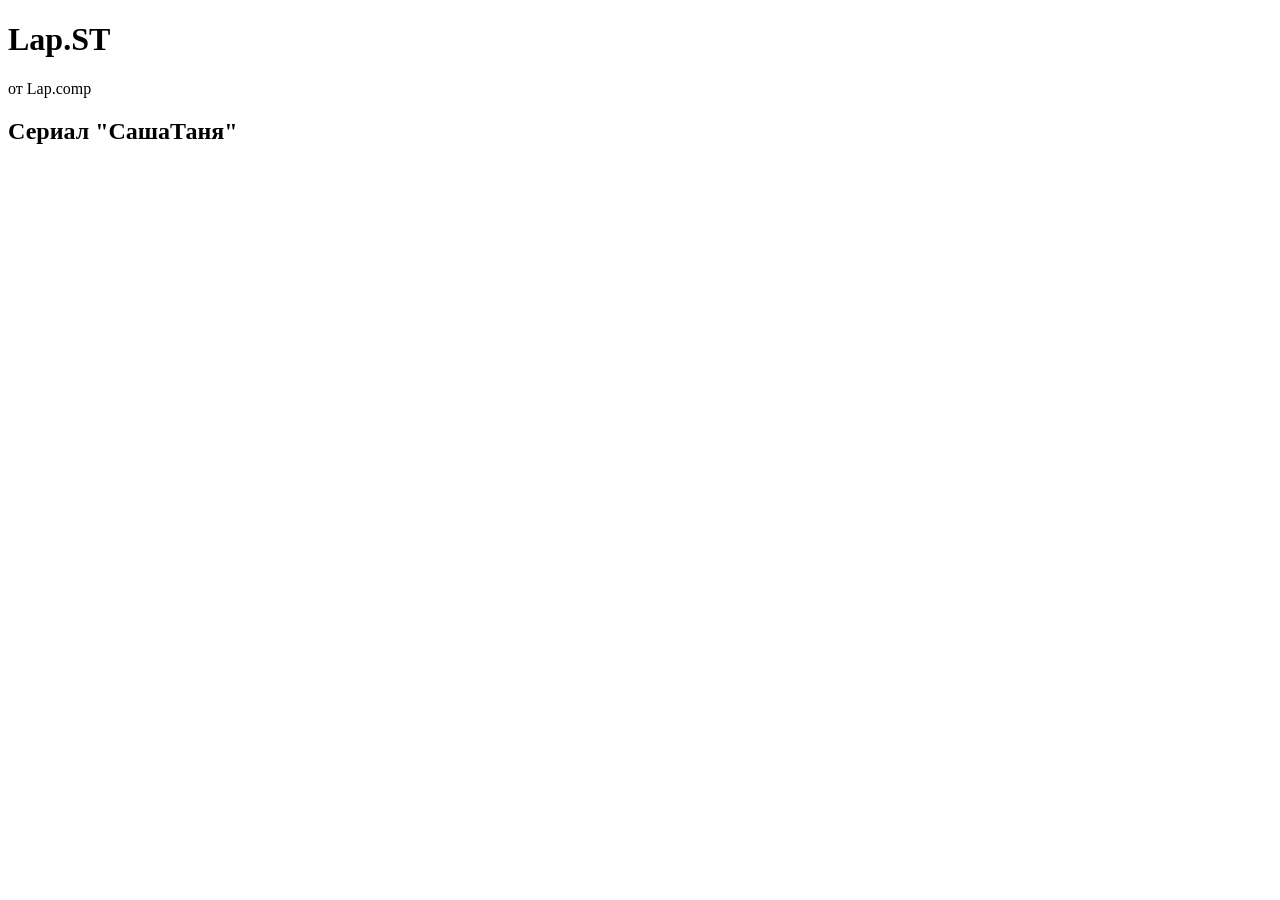
==== index.html @ 9cfa6670 "Create index.html" ====
<!DOCTYPE html>
<html lang="ru">
<head>
    <meta charset="UTF-8">
    <meta name="viewport" content="width=device-width, initial-scale=1.0, user-scalable=yes">
    <meta name="theme-color" content="#0a0a0a">
    <title>Lap.ST - СашаТаня</title>
    <link rel="stylesheet" href="css/style.css">
</head>
<body>
    <div class="container">
        <header>
            <h1>Lap.<span class="highlight">ST</span></h1>
            <p class="subtitle">от Lap.comp</p>
        </header>

        <main>
            <div class="series-info">
                <h2>Сериал "СашаТаня"</h2>
            </div>

            <div class="seasons-container" id="seasonsContainer">
                <!-- Сезоны будут загружены из all.js -->
            </div>
        </main>
    </div>

    <script src="js/all.js"></script>
    <script src="js/main.js"></script>
</body>
</html>
---- css/style.css ----
/* Группа кнопок */
.button-group {
    display: flex;
    gap: 15px;
    justify-content: center;
    margin-top: 15px;
    flex-wrap: wrap;
}

.download-btn, .copy-btn {
    padding: 12px 24px;
    border-radius: 8px;
    font-size: 1rem;
    cursor: pointer;
    transition: all 0.3s ease;
    font-weight: 600;
    display: inline-flex;
    align-items: center;
    gap: 8px;
    border: none;
}

.download-btn {
    background: linear-gradient(135deg, #6c5ce7, #a55de7);
    color: white;
}

.copy-btn {
    background: linear-gradient(135deg, #00b894, #00cec9);
    color: white;
}

.download-btn:hover, .copy-btn:hover {
    transform: translateY(-2px);
    box-shadow: 0 4px 12px rgba(0,0,0,0.3);
}

/* Уведомление о продолжении просмотра */
.resume-notification {
    position: fixed;
    top: 50%;
    left: 50%;
    transform: translate(-50%, -50%) scale(0.9);
    background: #1e1e1e;
    border: 2px solid #6c5ce7;
    border-radius: 12px;
    padding: 0;
    z-index: 2000;
    opacity: 0;
    transition: all 0.3s ease;
    box-shadow: 0 8px 32px rgba(0,0,0,0.4);
    min-width: 300px;
}

.resume-notification.show {
    opacity: 1;
    transform: translate(-50%, -50%) scale(1);
}

.resume-content {
    padding: 24px;
}

.resume-content p {
    margin: 10px 0;
    font-size: 1rem;
}

.resume-buttons {
    display: flex;
    gap: 10px;
    margin-top: 20px;
}

.resume-yes, .resume-no {
    flex: 1;
    padding: 10px;
    border: none;
    border-radius: 6px;
    cursor: pointer;
    font-weight: 600;
    transition: all 0.3s ease;
}

.resume-yes {
    background: #6c5ce7;
    color: white;
}

.resume-no {
    background: #2c2c2c;
    color: #e0e0e0;
}

.resume-yes:hover, .resume-no:hover {
    transform: translateY(-2px);
}

/* Уведомление о копировании ссылки */
.copy-notification {
    position: fixed;
    top: 50%;
    left: 50%;
    transform: translate(-50%, -50%) scale(0.9);
    background: #1e1e1e;
    border: 2px solid #00cec9;
    border-radius: 12px;
    padding: 0;
    z-index: 2000;
    opacity: 0;
    transition: all 0.3s ease;
    box-shadow: 0 8px 32px rgba(0,0,0,0.4);
    min-width: 320px;
}

.copy-notification.show {
    opacity: 1;
    transform: translate(-50%, -50%) scale(1);
}

.copy-content {
    padding: 24px;
}

.copy-content p {
    margin: 10px 0;
    font-size: 1rem;
}

.copy-buttons {
    display: flex;
    gap: 10px;
    margin-top: 20px;
    flex-direction: column;
}

.copy-with-time, .copy-without-time {
    padding: 10px;
    border: none;
    border-radius: 6px;
    cursor: pointer;
    font-weight: 600;
    transition: all 0.3s ease;
}

.copy-with-time {
    background: #00cec9;
    color: #1e1e1e;
}

.copy-without-time {
    background: #2c2c2c;
    color: #e0e0e0;
}

.copy-with-time:hover, .copy-without-time:hover {
    transform: translateY(-2px);
}

/* Индикатор прогресса на кнопках серий */
.episode-btn {
    position: relative;
}

.episode-btn.has-progress {
    border-color: #6c5ce7;
    background: #1e1a2f;
}

.progress-icon {
    position: absolute;
    top: 5px;
    right: 8px;
    font-size: 10px;
    color: #6c5ce7;
}

/* Адаптация для мобильных */
@media (max-width: 768px) {
    .button-group {
        flex-direction: column;
    }
    
    .download-btn, .copy-btn {
        width: 100%;
        justify-content: center;
    }
    
    .resume-notification, .copy-notification {
        width: 90%;
        min-width: auto;
    }
    
    .resume-buttons, .copy-buttons {
        flex-direction: column;
    }
}
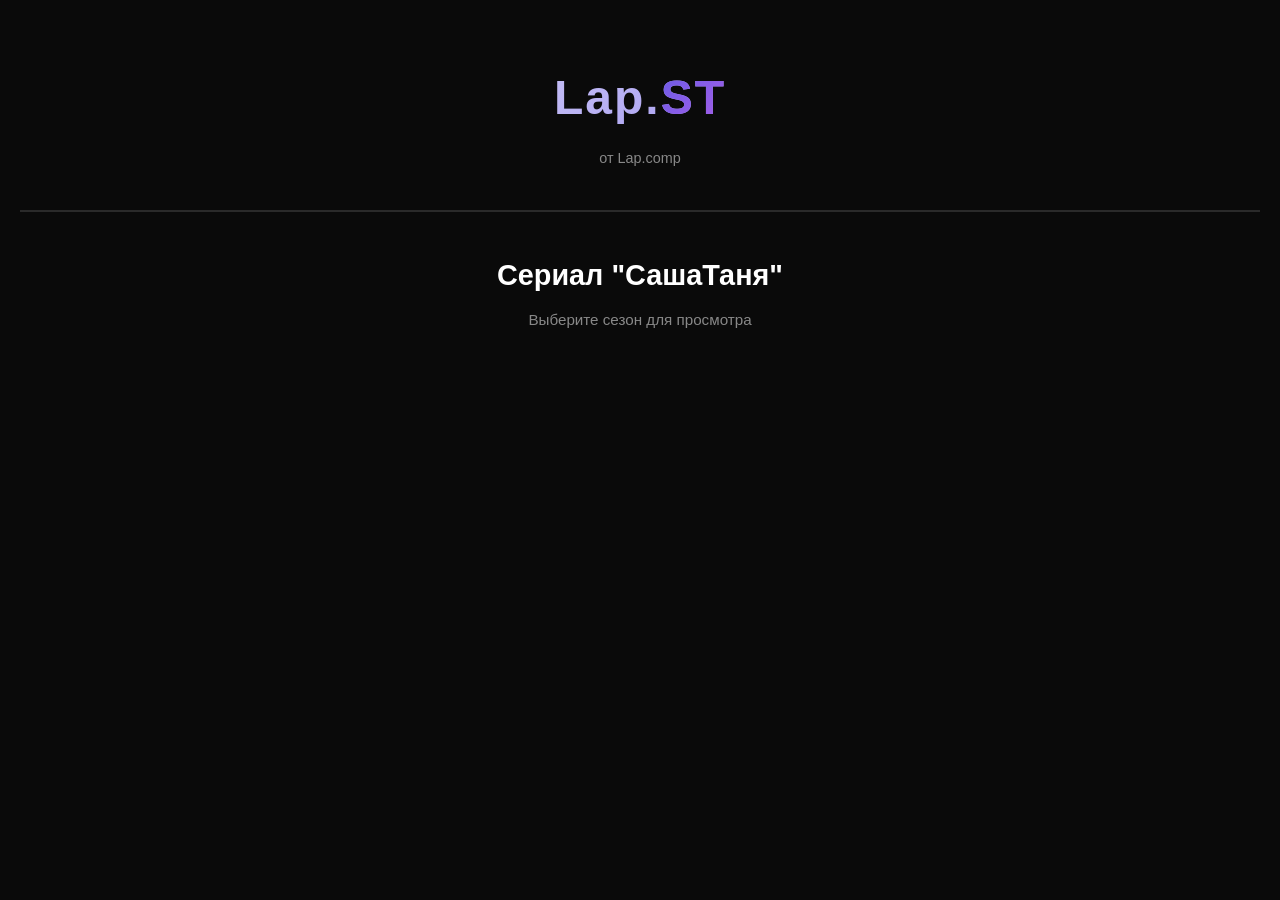
==== commit 3546b92b: "Update index.html" ====
--- a/index.html
+++ b/index.html
@@ -17,10 +17,23 @@
         <main>
             <div class="series-info">
                 <h2>Сериал "СашаТаня"</h2>
+                <p class="series-description">Выберите сезон для просмотра</p>
             </div>
 
-            <div class="seasons-container" id="seasonsContainer">
+            <!-- Список сезонов -->
+            <div class="seasons-list" id="seasonsList">
                 <!-- Сезоны будут загружены из all.js -->
+            </div>
+
+            <!-- Список серий (изначально скрыт) -->
+            <div class="episodes-section" id="episodesSection" style="display: none;">
+                <button class="back-to-seasons" id="backToSeasonsBtn">
+                    ← Назад к сезонам
+                </button>
+                <div class="current-season-title" id="currentSeasonTitle"></div>
+                <div class="episodes-grid" id="episodesGrid">
+                    <!-- Серии будут загружены динамически -->
+                </div>
             </div>
         </main>
     </div>
--- a/css/style.css
+++ b/css/style.css
@@ -1,3 +1,297 @@
+/* ===== ОСНОВНЫЕ СТИЛИ ===== */
+* {
+    margin: 0;
+    padding: 0;
+    box-sizing: border-box;
+}
+
+body {
+    background: #0a0a0a;
+    color: #e0e0e0;
+    font-family: -apple-system, BlinkMacSystemFont, 'Segoe UI', Roboto, Oxygen, Ubuntu, Cantarell, 'Open Sans', 'Helvetica Neue', sans-serif;
+    line-height: 1.6;
+    min-height: 100vh;
+    overflow-x: hidden;
+}
+
+.container {
+    max-width: 1200px;
+    margin: 0 auto;
+    padding: 20px;
+}
+
+/* ===== HEADER ===== */
+header {
+    text-align: center;
+    padding: 40px 20px;
+    border-bottom: 2px solid #2a2a2a;
+    margin-bottom: 40px;
+    animation: fadeInDown 0.6s ease-out;
+}
+
+h1 {
+    font-size: 3rem;
+    font-weight: 700;
+    letter-spacing: 2px;
+    background: linear-gradient(135deg, #fff, #6c5ce7);
+    -webkit-background-clip: text;
+    -webkit-text-fill-color: transparent;
+    background-clip: text;
+}
+
+.highlight {
+    background: linear-gradient(135deg, #6c5ce7, #a55de7);
+    -webkit-background-clip: text;
+    -webkit-text-fill-color: transparent;
+    background-clip: text;
+}
+
+.subtitle {
+    color: #888;
+    font-size: 0.9rem;
+    margin-top: 10px;
+}
+
+/* ===== ИНФОРМАЦИЯ О СЕРИАЛЕ ===== */
+.series-info {
+    text-align: center;
+    margin-bottom: 40px;
+}
+
+.series-info h2 {
+    font-size: 1.8rem;
+    color: #fff;
+    margin-bottom: 10px;
+}
+
+.series-description {
+    color: #888;
+    font-size: 0.95rem;
+    margin-top: 10px;
+    text-align: center;
+    max-width: 600px;
+    margin-left: auto;
+    margin-right: auto;
+}
+
+/* ===== КАРТОЧКИ СЕЗОНОВ ===== */
+.season-card {
+    background: #141414;
+    border-radius: 16px;
+    padding: 24px;
+    margin-bottom: 30px;
+    border: 1px solid #2a2a2a;
+    transition: all 0.3s ease;
+    animation: fadeInUp 0.5s ease-out;
+}
+
+.season-card:hover {
+    border-color: #6c5ce7;
+    transform: translateY(-2px);
+    box-shadow: 0 8px 24px rgba(108, 92, 231, 0.1);
+}
+
+.season-header {
+    display: flex;
+    justify-content: space-between;
+    align-items: center;
+    margin-bottom: 10px;
+    flex-wrap: wrap;
+    gap: 10px;
+}
+
+.season-title {
+    font-size: 1.6rem;
+    font-weight: 600;
+    color: #6c5ce7;
+    margin: 0;
+}
+
+.season-year {
+    color: #888;
+    font-size: 0.9rem;
+    background: #1e1e1e;
+    padding: 4px 12px;
+    border-radius: 20px;
+}
+
+.episodes-count {
+    color: #6c5ce7;
+    font-size: 0.85rem;
+    margin-bottom: 20px;
+    padding-bottom: 12px;
+    border-bottom: 1px solid #2a2a2a;
+    display: inline-block;
+}
+
+/* ===== СЕТКА СЕРИЙ ===== */
+.episodes-grid {
+    display: grid;
+    grid-template-columns: repeat(auto-fill, minmax(150px, 1fr));
+    gap: 16px;
+}
+
+.episode-btn {
+    background: #1e1e1e;
+    border: 1px solid #2e2e2e;
+    color: #e0e0e0;
+    padding: 14px 12px;
+    border-radius: 12px;
+    cursor: pointer;
+    transition: all 0.3s ease;
+    text-align: center;
+    position: relative;
+    overflow: hidden;
+}
+
+.episode-btn::before {
+    content: '';
+    position: absolute;
+    top: 0;
+    left: -100%;
+    width: 100%;
+    height: 100%;
+    background: linear-gradient(90deg, transparent, rgba(108, 92, 231, 0.2), transparent);
+    transition: left 0.5s ease;
+}
+
+.episode-btn:hover::before {
+    left: 100%;
+}
+
+.episode-btn:hover {
+    background: #6c5ce7;
+    border-color: #6c5ce7;
+    transform: translateY(-3px);
+    box-shadow: 0 4px 12px rgba(108, 92, 231, 0.3);
+}
+
+.episode-number {
+    font-weight: bold;
+    font-size: 1rem;
+    margin-bottom: 6px;
+}
+
+.episode-title {
+    font-size: 0.85rem;
+    color: #aaa;
+    margin-bottom: 6px;
+    transition: color 0.3s ease;
+}
+
+.episode-duration {
+    font-size: 0.7rem;
+    color: #6c5ce7;
+    font-family: monospace;
+}
+
+.episode-btn:hover .episode-title {
+    color: white;
+}
+
+.episode-btn:hover .episode-duration {
+    color: #fff;
+}
+
+/* Индикатор прогресса на кнопках */
+.episode-btn.has-progress {
+    border-color: #6c5ce7;
+    background: #1e1a2f;
+    box-shadow: 0 0 8px rgba(108, 92, 231, 0.3);
+}
+
+.progress-icon {
+    position: absolute;
+    top: 8px;
+    right: 8px;
+    font-size: 10px;
+    color: #6c5ce7;
+    animation: pulse 2s infinite;
+}
+
+/* ===== СТРАНИЦА ПЛЕЕРА ===== */
+.player-container {
+    padding: 20px;
+    min-height: 100vh;
+}
+
+.player-header {
+    display: flex;
+    align-items: center;
+    gap: 20px;
+    padding: 20px;
+    margin-bottom: 30px;
+    border-bottom: 2px solid #2a2a2a;
+    flex-wrap: wrap;
+}
+
+.back-btn {
+    color: #6c5ce7;
+    text-decoration: none;
+    font-size: 1.1rem;
+    padding: 10px 20px;
+    border-radius: 8px;
+    transition: all 0.3s ease;
+    display: inline-flex;
+    align-items: center;
+    gap: 8px;
+    background: #1e1e1e;
+}
+
+.back-btn:hover {
+    background: #6c5ce7;
+    color: white;
+    transform: translateX(-3px);
+}
+
+.player-header h1 {
+    margin: 0;
+    font-size: 1.8rem;
+}
+
+/* Видео плеер */
+.video-wrapper {
+    background: #000;
+    border-radius: 16px;
+    overflow: hidden;
+    margin-bottom: 20px;
+    box-shadow: 0 8px 32px rgba(0, 0, 0, 0.5);
+    position: relative;
+}
+
+video {
+    width: 100%;
+    max-height: 70vh;
+    background: #000;
+    outline: none;
+    display: block;
+}
+
+/* Стили для видео контролов */
+video::-webkit-media-controls-panel {
+    background: linear-gradient(to top, rgba(0,0,0,0.8), rgba(0,0,0,0.4));
+}
+
+video::-webkit-media-controls-current-time-display,
+video::-webkit-media-controls-time-remaining-display {
+    color: #6c5ce7;
+}
+
+/* Информация о серии */
+.episode-info {
+    text-align: center;
+    padding: 24px;
+    background: #141414;
+    border-radius: 16px;
+    margin-top: 20px;
+}
+
+.episode-info h3 {
+    font-size: 1.3rem;
+    margin-bottom: 20px;
+    color: #fff;
+}
+
 /* Группа кнопок */
 .button-group {
     display: flex;
@@ -8,16 +302,18 @@
 }
 
 .download-btn, .copy-btn {
-    padding: 12px 24px;
-    border-radius: 8px;
+    padding: 12px 28px;
+    border-radius: 10px;
     font-size: 1rem;
     cursor: pointer;
     transition: all 0.3s ease;
     font-weight: 600;
     display: inline-flex;
     align-items: center;
-    gap: 8px;
+    gap: 10px;
     border: none;
+    position: relative;
+    overflow: hidden;
 }
 
 .download-btn {
@@ -32,7 +328,41 @@
 
 .download-btn:hover, .copy-btn:hover {
     transform: translateY(-2px);
-    box-shadow: 0 4px 12px rgba(0,0,0,0.3);
+    box-shadow: 0 6px 20px rgba(0, 0, 0, 0.3);
+}
+
+.download-btn:active, .copy-btn:active {
+    transform: translateY(0);
+}
+
+.download-btn:disabled, .copy-btn:disabled {
+    opacity: 0.5;
+    cursor: not-allowed;
+    transform: none;
+}
+
+/* ===== УВЕДОМЛЕНИЯ ===== */
+/* Основное уведомление */
+.notification {
+    position: fixed;
+    bottom: 30px;
+    right: 30px;
+    background: linear-gradient(135deg, #6c5ce7, #a55de7);
+    color: white;
+    padding: 14px 24px;
+    border-radius: 12px;
+    font-size: 0.9rem;
+    z-index: 1000;
+    opacity: 0;
+    transform: translateX(100%);
+    transition: all 0.3s ease;
+    box-shadow: 0 8px 24px rgba(0, 0, 0, 0.3);
+    font-weight: 500;
+}
+
+.notification.show {
+    opacity: 1;
+    transform: translateX(0);
 }
 
 /* Уведомление о продолжении просмотра */
@@ -43,13 +373,14 @@
     transform: translate(-50%, -50%) scale(0.9);
     background: #1e1e1e;
     border: 2px solid #6c5ce7;
-    border-radius: 12px;
+    border-radius: 20px;
     padding: 0;
     z-index: 2000;
     opacity: 0;
     transition: all 0.3s ease;
-    box-shadow: 0 8px 32px rgba(0,0,0,0.4);
-    min-width: 300px;
+    box-shadow: 0 20px 60px rgba(0, 0, 0, 0.5);
+    min-width: 320px;
+    backdrop-filter: blur(10px);
 }
 
 .resume-notification.show {
@@ -58,32 +389,40 @@
 }
 
 .resume-content {
-    padding: 24px;
+    padding: 28px;
 }
 
 .resume-content p {
-    margin: 10px 0;
+    margin: 12px 0;
     font-size: 1rem;
+    line-height: 1.5;
+}
+
+.resume-content p:first-child {
+    font-size: 1.1rem;
+    font-weight: bold;
+    color: #6c5ce7;
 }
 
 .resume-buttons {
     display: flex;
-    gap: 10px;
-    margin-top: 20px;
+    gap: 12px;
+    margin-top: 24px;
 }
 
 .resume-yes, .resume-no {
     flex: 1;
-    padding: 10px;
+    padding: 12px;
     border: none;
-    border-radius: 6px;
+    border-radius: 10px;
     cursor: pointer;
     font-weight: 600;
     transition: all 0.3s ease;
+    font-size: 0.95rem;
 }
 
 .resume-yes {
-    background: #6c5ce7;
+    background: linear-gradient(135deg, #6c5ce7, #a55de7);
     color: white;
 }
 
@@ -94,6 +433,10 @@
 
 .resume-yes:hover, .resume-no:hover {
     transform: translateY(-2px);
+}
+
+.resume-yes:active, .resume-no:active {
+    transform: translateY(0);
 }
 
 /* Уведомление о копировании ссылки */
@@ -104,13 +447,13 @@
     transform: translate(-50%, -50%) scale(0.9);
     background: #1e1e1e;
     border: 2px solid #00cec9;
-    border-radius: 12px;
+    border-radius: 20px;
     padding: 0;
     z-index: 2000;
     opacity: 0;
     transition: all 0.3s ease;
-    box-shadow: 0 8px 32px rgba(0,0,0,0.4);
-    min-width: 320px;
+    box-shadow: 0 20px 60px rgba(0, 0, 0, 0.5);
+    min-width: 340px;
 }
 
 .copy-notification.show {
@@ -119,32 +462,39 @@
 }
 
 .copy-content {
-    padding: 24px;
+    padding: 28px;
 }
 
 .copy-content p {
-    margin: 10px 0;
+    margin: 12px 0;
     font-size: 1rem;
+}
+
+.copy-content p:first-child {
+    font-size: 1.1rem;
+    font-weight: bold;
+    color: #00cec9;
 }
 
 .copy-buttons {
     display: flex;
-    gap: 10px;
-    margin-top: 20px;
+    gap: 12px;
+    margin-top: 24px;
     flex-direction: column;
 }
 
 .copy-with-time, .copy-without-time {
-    padding: 10px;
+    padding: 12px;
     border: none;
-    border-radius: 6px;
+    border-radius: 10px;
     cursor: pointer;
     font-weight: 600;
     transition: all 0.3s ease;
+    font-size: 0.95rem;
 }
 
 .copy-with-time {
-    background: #00cec9;
+    background: linear-gradient(135deg, #00b894, #00cec9);
     color: #1e1e1e;
 }
 
@@ -157,26 +507,117 @@
     transform: translateY(-2px);
 }
 
-/* Индикатор прогресса на кнопках серий */
-.episode-btn {
-    position: relative;
-}
-
-.episode-btn.has-progress {
-    border-color: #6c5ce7;
-    background: #1e1a2f;
-}
-
-.progress-icon {
-    position: absolute;
-    top: 5px;
-    right: 8px;
-    font-size: 10px;
-    color: #6c5ce7;
-}
-
-/* Адаптация для мобильных */
+/* ===== АНИМАЦИИ ===== */
+@keyframes fadeIn {
+    from {
+        opacity: 0;
+    }
+    to {
+        opacity: 1;
+    }
+}
+
+@keyframes fadeInUp {
+    from {
+        opacity: 0;
+        transform: translateY(30px);
+    }
+    to {
+        opacity: 1;
+        transform: translateY(0);
+    }
+}
+
+@keyframes fadeInDown {
+    from {
+        opacity: 0;
+        transform: translateY(-30px);
+    }
+    to {
+        opacity: 1;
+        transform: translateY(0);
+    }
+}
+
+@keyframes pulse {
+    0%, 100% {
+        opacity: 1;
+    }
+    50% {
+        opacity: 0.5;
+    }
+}
+
+/* ===== СКРОЛЛБАР ===== */
+::-webkit-scrollbar {
+    width: 10px;
+    height: 10px;
+}
+
+::-webkit-scrollbar-track {
+    background: #1a1a1a;
+}
+
+::-webkit-scrollbar-thumb {
+    background: linear-gradient(135deg, #6c5ce7, #a55de7);
+    border-radius: 5px;
+}
+
+::-webkit-scrollbar-thumb:hover {
+    background: linear-gradient(135deg, #5a4bd7, #954dd7);
+}
+
+/* ===== АДАПТИВНОСТЬ ===== */
+/* Планшеты */
 @media (max-width: 768px) {
+    .container {
+        padding: 15px;
+    }
+    
+    header {
+        padding: 25px 15px;
+        margin-bottom: 30px;
+    }
+    
+    h1 {
+        font-size: 2.2rem;
+    }
+    
+    .series-info h2 {
+        font-size: 1.4rem;
+    }
+    
+    .episodes-grid {
+        grid-template-columns: repeat(auto-fill, minmax(130px, 1fr));
+        gap: 12px;
+    }
+    
+    .episode-btn {
+        padding: 12px 10px;
+    }
+    
+    .episode-number {
+        font-size: 0.9rem;
+    }
+    
+    .episode-title {
+        font-size: 0.75rem;
+    }
+    
+    .player-header {
+        flex-direction: column;
+        text-align: center;
+        gap: 15px;
+    }
+    
+    .player-header h1 {
+        font-size: 1.5rem;
+    }
+    
+    .back-btn {
+        align-self: flex-start;
+    }
+    
     .button-group {
         flex-direction: column;
     }
@@ -194,4 +635,200 @@
     .resume-buttons, .copy-buttons {
         flex-direction: column;
     }
-}
+    
+    .season-header {
+        flex-direction: column;
+        align-items: flex-start;
+        gap: 8px;
+    }
+    
+    .season-title {
+        font-size: 1.3rem;
+    }
+    
+    .notification {
+        bottom: 20px;
+        right: 20px;
+        left: 20px;
+        text-align: center;
+        transform: translateY(100%);
+    }
+    
+    .notification.show {
+        transform: translateY(0);
+    }
+}
+
+/* Мобильные телефоны */
+@media (max-width: 480px) {
+    .container {
+        padding: 10px;
+    }
+    
+    header {
+        padding: 20px 10px;
+    }
+    
+    h1 {
+        font-size: 1.8rem;
+    }
+    
+    .subtitle {
+        font-size: 0.8rem;
+    }
+    
+    .series-info h2 {
+        font-size: 1.2rem;
+    }
+    
+    .series-description {
+        font-size: 0.85rem;
+    }
+    
+    .episodes-grid {
+        grid-template-columns: repeat(auto-fill, minmax(110px, 1fr));
+        gap: 10px;
+    }
+    
+    .episode-btn {
+        padding: 10px 8px;
+    }
+    
+    .episode-number {
+        font-size: 0.85rem;
+    }
+    
+    .episode-title {
+        font-size: 0.7rem;
+    }
+    
+    .episode-duration {
+        font-size: 0.65rem;
+    }
+    
+    .season-card {
+        padding: 16px;
+    }
+    
+    .season-title {
+        font-size: 1.2rem;
+    }
+    
+    .episode-info h3 {
+        font-size: 1rem;
+    }
+    
+    .resume-content, .copy-content {
+        padding: 20px;
+    }
+    
+    .resume-content p, .copy-content p {
+        font-size: 0.9rem;
+    }
+    
+    .resume-yes, .resume-no,
+    .copy-with-time, .copy-without-time {
+        padding: 10px;
+        font-size: 0.85rem;
+    }
+    
+    .progress-icon {
+        top: 5px;
+        right: 5px;
+        font-size: 8px;
+    }
+}
+
+/* Десктопы с большим экраном */
+@media (min-width: 1200px) {
+    .container {
+        max-width: 1400px;
+    }
+    
+    .episodes-grid {
+        grid-template-columns: repeat(auto-fill, minmax(160px, 1fr));
+        gap: 20px;
+    }
+    
+    .episode-btn {
+        padding: 16px;
+    }
+    
+    video {
+        max-height: 75vh;
+    }
+}
+
+/* ===== ДОПОЛНИТЕЛЬНЫЕ ЭФФЕКТЫ ===== */
+/* Эффект свечения для активных элементов */
+.episode-btn:focus, 
+.download-btn:focus, 
+.copy-btn:focus,
+.back-btn:focus {
+    outline: none;
+    box-shadow: 0 0 0 3px rgba(108, 92, 231, 0.4);
+}
+
+/* Анимация загрузки */
+@keyframes shimmer {
+    0% {
+        background-position: -1000px 0;
+    }
+    100% {
+        background-position: 1000px 0;
+    }
+}
+
+.loading {
+    background: linear-gradient(90deg, #1e1e1e 25%, #2a2a2a 50%, #1e1e1e 75%);
+    background-size: 1000px 100%;
+    animation: shimmer 2s infinite;
+}
+
+/* Стили для активного видео */
+video:focus {
+    outline: none;
+}
+
+/* Кастомные контролы для мобильных */
+@media (max-width: 768px) {
+    video {
+        max-height: 50vh;
+    }
+}
+
+/* Темная тема для select и input */
+select, input {
+    background: #1e1e1e;
+    color: #e0e0e0;
+    border: 1px solid #2e2e2e;
+    border-radius: 8px;
+    padding: 8px 12px;
+}
+
+select:focus, input:focus {
+    outline: none;
+    border-color: #6c5ce7;
+}
+
+/* Эффект ripple для кнопок */
+.download-btn, .copy-btn, .episode-btn {
+    position: relative;
+    overflow: hidden;
+}
+
+.ripple {
+    position: absolute;
+    border-radius: 50%;
+    background: rgba(255, 255, 255, 0.4);
+    transform: scale(0);
+    animation: ripple 0.6s linear;
+    pointer-events: none;
+}
+
+@keyframes ripple {
+    to {
+        transform: scale(4);
+        opacity: 0;
+    }
+}
